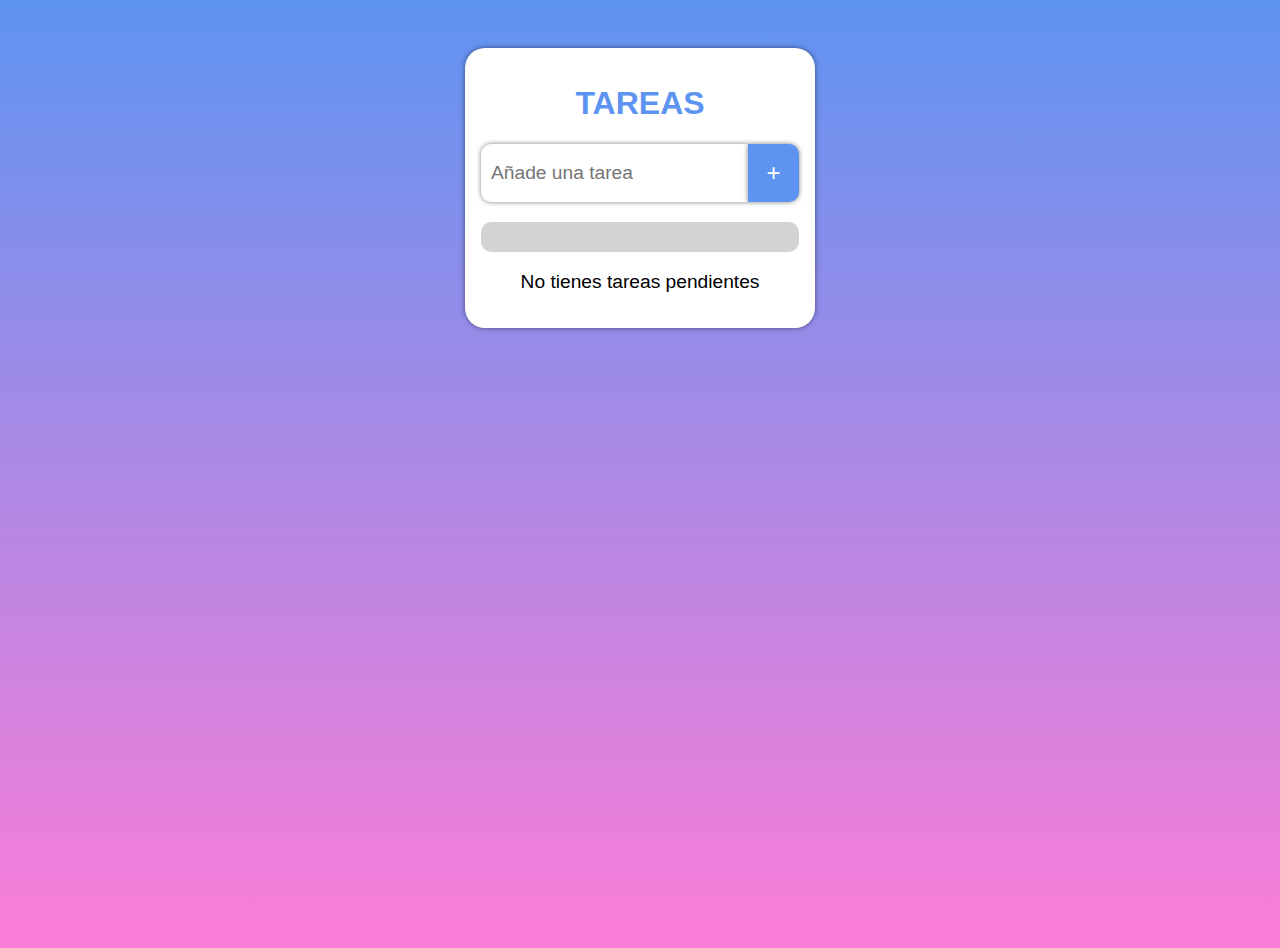
==== index.html @ 6e64e245 "app de tareas" ====
<!DOCTYPE html>
<html lang="es">
<head>
    <meta charset="UTF-8">
    <meta http-equiv="X-UA-Compatible" content="IE=edge">
    <meta name="viewport" content="width=device-width, initial-scale=1.0">
    <link rel="stylesheet" href="/css/style.css">
    <title>Lista de Tareas</title>
</head>
<body>
    <div class="container">
        <h1 class="main-title">TAREAS</h1>
        <div class="search">
            <form class="form">
                <input type="text" class="input" id="input" placeholder="Añade una tarea">
                <button class="btn-add">+</button>
            </form>
        </div>
        <div class="li-container">
            <ul class="menu">
                <li class="list-item">
                    <p class="task"></p>
                </li>
            </ul>
        </div>
        <div class="empty">
            <p class="paragraph">No tienes tareas pendientes</p>
        </div>
    </div>
    <script src="/js/script.js"></script>
</body>
</html>
---- css/style.css ----
*{
    box-sizing: border-box;
}
body{
    margin: 0;
    padding: 0;
    font-family: sans-serif;
    height: 100vh;
    background-repeat: no-repeat;
    background-image: linear-gradient(to top, #fc7dd8 0%, #5e94f1 100%);
    overflow: hidden;
}
.container{
    max-width: 350px;
    height: auto;
    margin-top: 3rem;
    margin-right: auto;
    margin-left: auto;
    background-color: #fff;
    box-shadow: 0 0 5px rgba(0, 0,0, 0.5);
    border-radius: 20px;
    padding: 1rem;
}
.main-title{
    color: #5e94f1;
}
.main-title,
.paragraph{
    text-align: center;
}
.search{
    margin-right: auto;
    margin-left: auto;
    width: 100%;
}
.form{
    display: flex;
}
.input,
.btn-add{
    box-shadow: 0 0 5px rgba(0, 0,0, 0.5);
}
.paragraph{
    font-size: 1.2rem;
}
.input {
    padding: 15px 10px;
    outline: none;
    width: 400px;
    border-radius: 10px 0 0 10px;
    border: none;
    font-size: 1.2rem;
    font-weight: 400;
}
.btn-add{
    padding: 15px 10px;
    width: 120px;
    border-radius: 0 10px 10px 0;
    border: none;
    color: #fff;
    font-size: 1.5rem;
    background-color: #5e94f1;
}
.btn-delete{
    margin-left: auto;
    border: none;
    background-color: #e31746;
    color: white;
    font-weight: bold;
    padding: 5px 10px;
    outline: none;
    border-top-right-radius: 10px;
    border-bottom-right-radius: 10px;
    width: 65px;
    font-size: 1.2em;
}
li {
    list-style: none;
    background-color: lightgray;
    border-radius: 10px;
    margin-top: 15px;
    display: flex;
  }
  
.li-container{
    width: 100%;
    color: darkslategray;
    margin-top: 20px;
}
li p{
  margin: 0;
  padding: 15px;
  width: 100%;
  font-size: 1.5rem;
}
.menu{
    padding: 0;
}
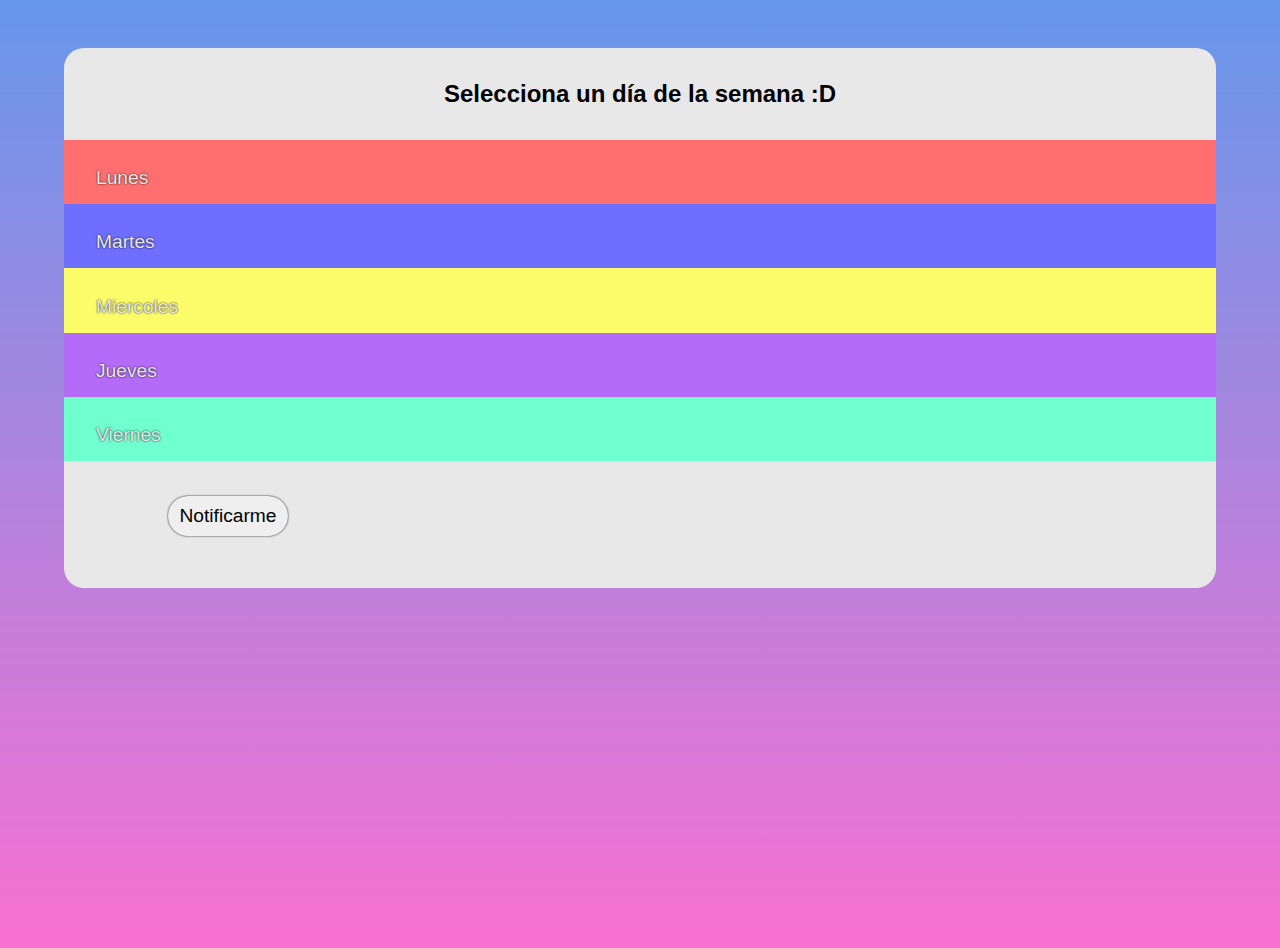
==== commit 74697b91: "mejoras" ====
--- a/index.html
+++ b/index.html
@@ -4,29 +4,26 @@
     <meta charset="UTF-8">
     <meta http-equiv="X-UA-Compatible" content="IE=edge">
     <meta name="viewport" content="width=device-width, initial-scale=1.0">
-    <link rel="stylesheet" href="/css/style.css">
-    <title>Lista de Tareas</title>
+    <link rel="stylesheet" href="style.css">
+    <title>HOR</title>
 </head>
 <body>
-    <div class="container">
-        <h1 class="main-title">TAREAS</h1>
-        <div class="search">
-            <form class="form">
-                <input type="text" class="input" id="input" placeholder="Añade una tarea">
-                <button class="btn-add">+</button>
-            </form>
-        </div>
-        <div class="li-container">
-            <ul class="menu">
-                <li class="list-item">
-                    <p class="task"></p>
-                </li>
+    <main class="main">
+        <section class="container">
+            <h2 class="title">Selecciona un día de la semana :D</h2>
+            <ul class="main-menu">
+                <li class="main-menu__item"><a href="/viewport/index.html" class="main-menu__link">Lunes</a></li>
+                <li class="main-menu__item"><a href="/viewport/index.html" class="main-menu__link">Martes</a></li>
+                <li class="main-menu__item"><a href="/viewport/index.html" class="main-menu__link">Miercoles</a></li>
+                <li class="main-menu__item"><a href="/viewport/index.html" class="main-menu__link">Jueves</a></li>
+                <li class="main-menu__item"><a href="/viewport/index.html" class="main-menu__link">Viernes</a></li>
             </ul>
-        </div>
-        <div class="empty">
-            <p class="paragraph">No tienes tareas pendientes</p>
-        </div>
-    </div>
-    <script src="/js/script.js"></script>
+            <button class="button" id="button">Notificarme</button>
+        </section>
+        <section class="modal" id="modal">
+            <h2 class="title-modal">Estudia 😎</h2>
+        </section>
+    </main>
+    <script src="script.js"></script>
 </body>
 </html>--- a/style.css
+++ b/style.css
@@ -0,0 +1,89 @@
+*{
+    box-sizing: border-box;
+}
+body{
+    margin: 0;
+    padding: 0;
+    font-family: sans-serif;
+    background-repeat: no-repeat;
+    background-image: linear-gradient(to top, #f870d1 0%, #6697eb 100%);
+    height: 100vh;
+}
+.container{
+    width: 90%;
+    height: 540px;
+    background-color: rgb(233, 232, 232);
+    margin-right: auto;
+    margin-left: auto;
+    border-radius: 20px;
+    margin-top: 3rem;
+}
+.title{
+    padding-top: 2rem;
+    text-align: center;
+}
+.main-menu{
+    padding-left: 0;
+    margin-top: 2rem;
+}
+.main-menu__item{
+    padding: 1rem;
+    list-style: none;
+}
+.main-menu__link{
+    font-size: 1.2rem;
+    display: inline-block;
+    width: 80%;
+    height: 30px;
+    text-decoration: none;
+    color: rgb(233, 232, 232);
+    padding: .7rem 1rem;
+    text-shadow: 0 0 2px black;
+}
+.main-menu__item:first-child{
+    background-color: rgb(255, 111, 111);
+}
+.main-menu__item:nth-child(2){
+    background-color: rgb(110, 110, 255);
+}
+.main-menu__item:nth-child(3){
+    background-color: rgb(252, 252, 106);
+}
+.main-menu__item:nth-child(4){
+    background-color: rgb(180, 107, 248);
+}
+.main-menu__item:nth-child(5){
+    background-color: rgb(112, 255, 207);
+}
+.main-menu__link img{
+    width: 100%;
+    height: 100vh;
+}
+.button{
+    margin-left: 6.5rem;
+    margin-top: 1.2rem;
+    display: inline-block;
+    width: 120px;
+    height: 40px;
+    border-radius: 20px;
+    border: none;
+    box-shadow: 0 0 2px black;
+    font-size: 1.2rem;
+    cursor: pointer;
+}
+.modal{
+    width: 175px;
+    height: 50px;
+    text-align: center;
+    background-color: rgb(233, 232, 232);
+    border-radius: 20px;
+    box-shadow: 0 0 2px black;
+    margin-left: -15rem;
+}
+.modal-active{
+    margin-left: auto;
+    margin-right: auto;
+}
+.title-modal{
+    padding: .5rem .7rem;
+}